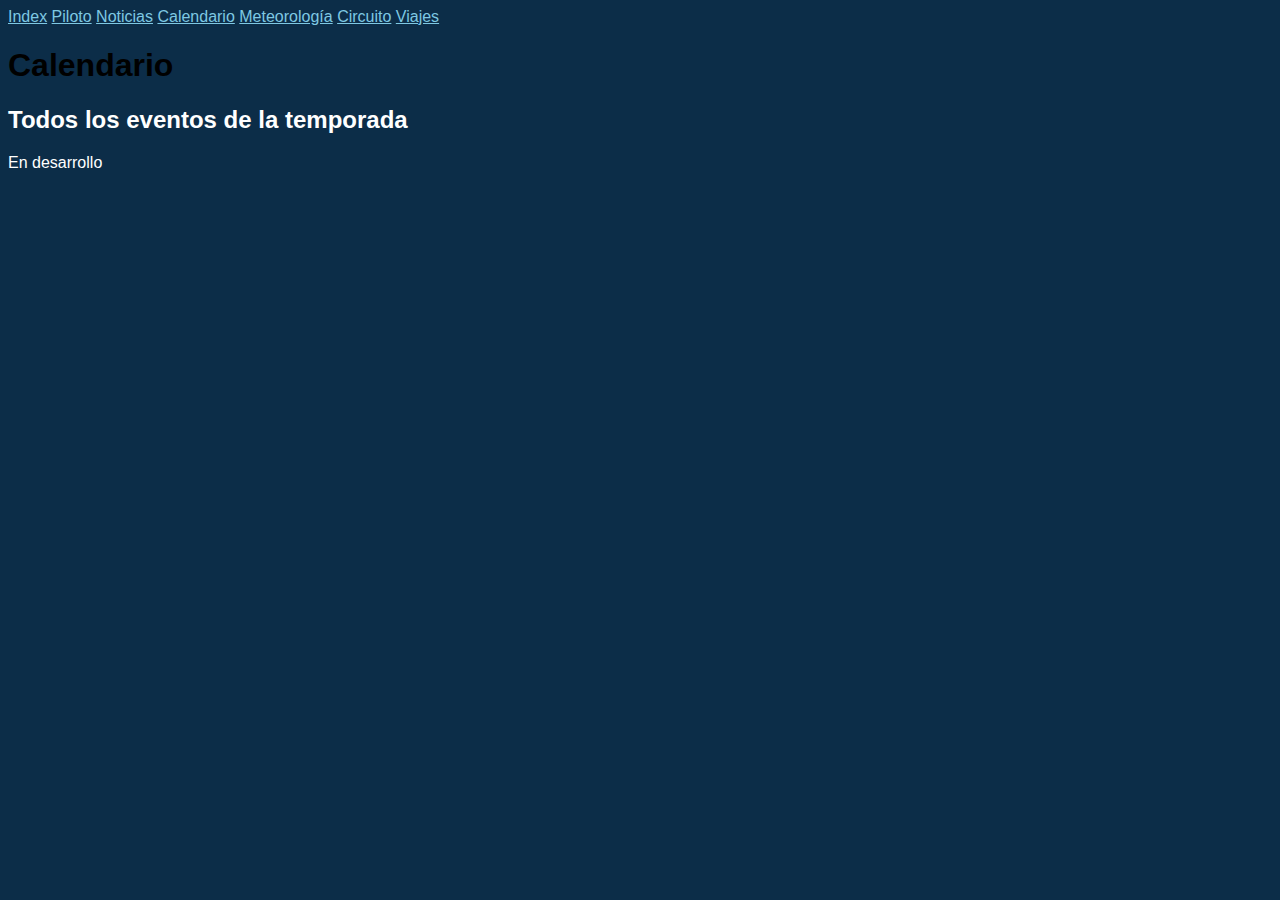
==== calendario.html @ 1a74b11c "tareas lab03" ====
<!DOCTYPE HTML>

<html lang="es">

<head>
    <!-- Datos que describen el documento -->
    <meta charset="UTF-8" />
    <title>F1Desktop</title>
    <meta name="author" content="Sara ADS" />
    <meta name="description" content="Calendario" />
    <meta name="keywords" content="evento, carrera, mundial, campeonato" />
    <!--define ventana gráfica:-->
    <meta name="viewport" content="width=device-width, initial-scale=1.0" />

    <!-- añadir el elemento link de enlace a la hoja de estilo dentro del <head> del documento html -->
    <link rel="stylesheet" type="text/css" href="estilo/estilo.css" />
    <!--Añadir favicon-->
    <link rel="icon" href="multimedia/favicon-256.png" />
</head>

<body>
    <nav>
        <a href="index.html">Index</a>
        <a href="piloto.html">Piloto</a>
        <a href="noticias.html">Noticias</a>
        <a href="calendario.html">Calendario</a>
        <a href="meteorologia.html">Meteorología</a>
        <a href="circuito.html">Circuito</a>
        <a href="viajes.html">Viajes</a>
    </nav>
    <!-- Datos con el contenidos que aparece en el navegador -->
    <h1>Calendario</h1>
    <h2>Todos los eventos de la temporada</h2>
    <p> En desarrollo</p>

</body>

</html>
---- estilo/estilo.css ----
/*Datos personales: 
    Nombre: Sara Álvarez Dos Santos
    UO: 226305
*/

/* Especificidad: 001

  Colores de fondo, primer plano y familia de fuente para todos los elementos
  (body + descendientes)
*/
body {
    font-family: Helvetica, Verdana, sans-serif;
    background-color: #0C2D48;
    color: #FFFFFF;
}

/* Color de fondo para elemento header
   Especifidad:  001
   Advertencia: color de primer plano se hereda de body
*/
header{
    background-color: #145DA0;
}

/* Color de texto h1 y nav
  Especificidad: 001
  Advertencia: color de fondo se hereda de body
  */
h1, nav {
    color: #000000;
}

/*Especificidad: 002
  PRUEBA(no indicado en ejercicio): PONER ENLACES EN AZUL BEBÉ
  Advertencia: color de fondo se hereda de body
  */
nav a, li a {
    color: #7EC8E3;
}
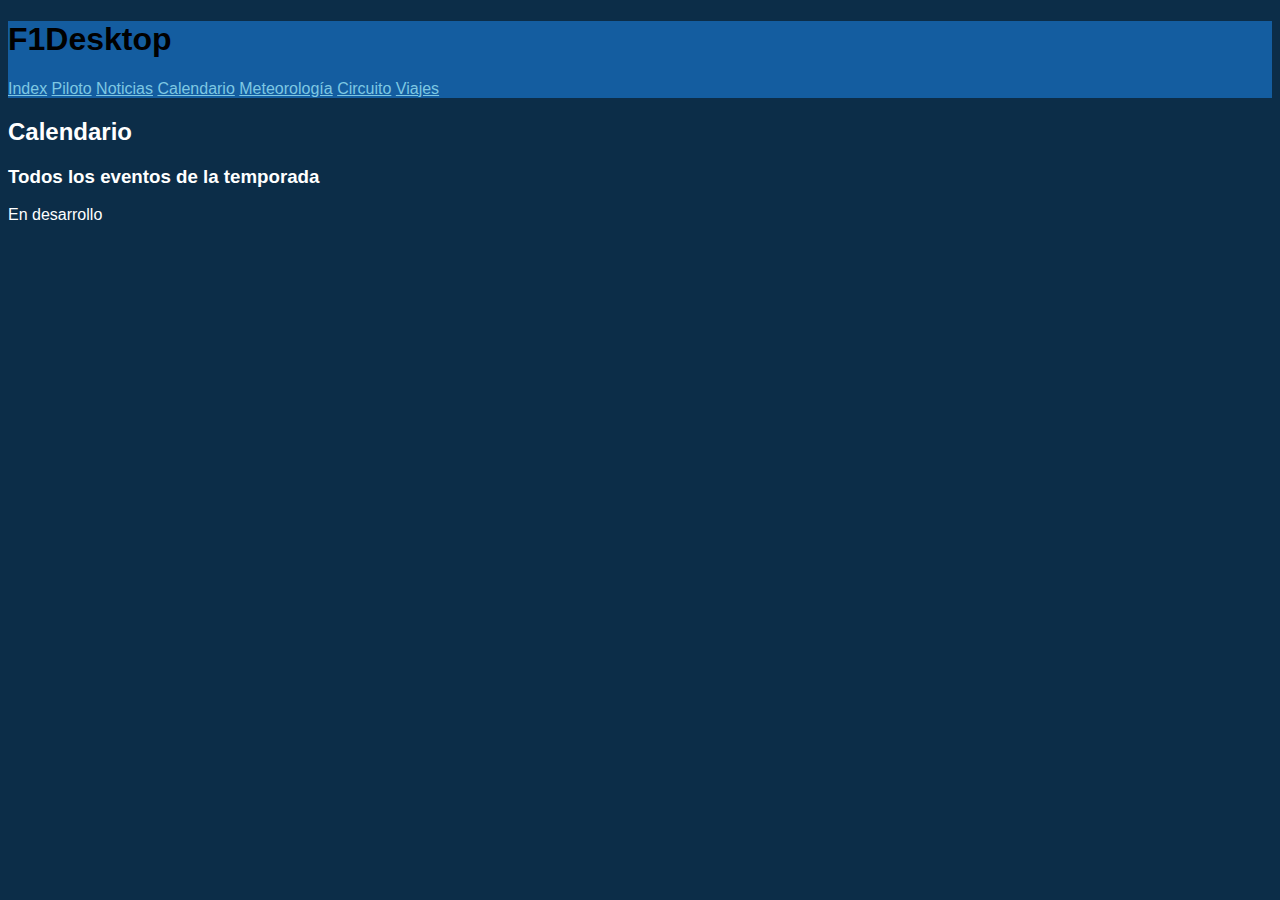
==== commit f08282bd: "arreglo img en lab04" ====
--- a/calendario.html
+++ b/calendario.html
@@ -19,18 +19,22 @@
 </head>
 
 <body>
-    <nav>
-        <a href="index.html">Index</a>
-        <a href="piloto.html">Piloto</a>
-        <a href="noticias.html">Noticias</a>
-        <a href="calendario.html">Calendario</a>
-        <a href="meteorologia.html">Meteorología</a>
-        <a href="circuito.html">Circuito</a>
-        <a href="viajes.html">Viajes</a>
-    </nav>
+    <header>
+        <h1>F1Desktop</h1>
+        <p> </p>
+        <nav>
+            <a href="index.html" title="Índice">Index</a>
+            <a href="piloto.html" title="Piloto">Piloto</a>
+            <a href="noticias.html" title="Noticias">Noticias</a>
+            <a href="calendario.html" title="Calendario">Calendario</a>
+            <a href="meteorologia.html" title="Meteorología">Meteorología</a>
+            <a href="circuito.html" title="Circuito">Circuito</a>
+            <a href="viajes.html" title="Viajes">Viajes</a>
+        </nav>
+    </header>
     <!-- Datos con el contenidos que aparece en el navegador -->
-    <h1>Calendario</h1>
-    <h2>Todos los eventos de la temporada</h2>
+    <h2>Calendario</h2>
+    <h3>Todos los eventos de la temporada</h3>
     <p> En desarrollo</p>
 
 </body>
--- a/estilo/estilo.css
+++ b/estilo/estilo.css
@@ -2,6 +2,11 @@
 /*Datos personales: 
     Nombre: Sara Álvarez Dos Santos
     UO: 226305
+*/
+
+/*NOTA LAB04: Guardar colores que se van a utilizar, tras comprobar el contraste con 
+  https://webaim.org/resources/contrastchecker/ == SEGUROS PARA ACCESIBILIDAD
+  (no hacer conn variables xq puede haber errores x herencia)
 */
 
 /* Especificidad: 001
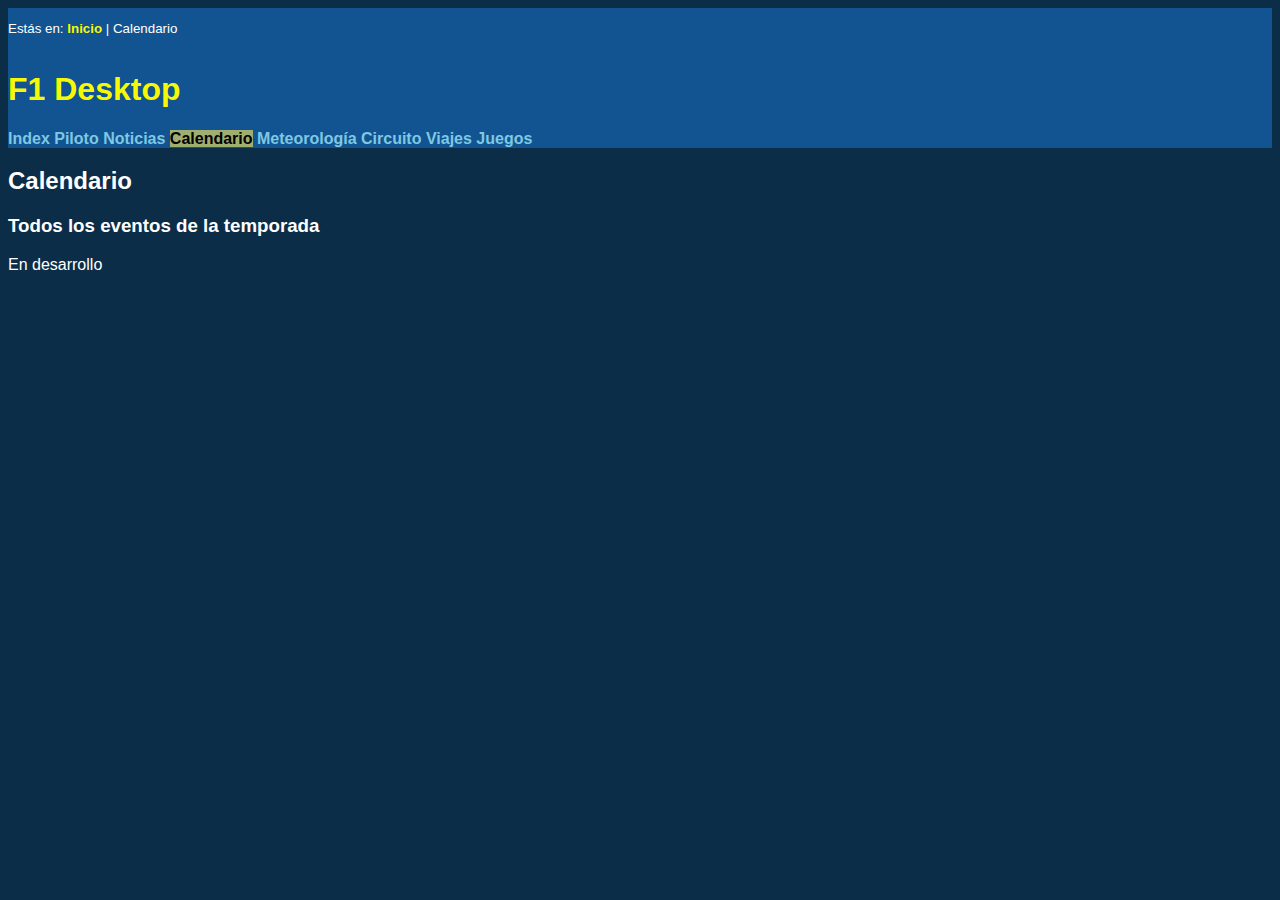
==== commit 156c2296: "actualización tras terminar el guion del lab04" ====
--- a/calendario.html
+++ b/calendario.html
@@ -14,29 +14,36 @@
 
     <!-- añadir el elemento link de enlace a la hoja de estilo dentro del <head> del documento html -->
     <link rel="stylesheet" type="text/css" href="estilo/estilo.css" />
+    <link rel="stylesheet" type="text/css" href="estilo/layout.css" />
     <!--Añadir favicon-->
     <link rel="icon" href="multimedia/favicon-256.png" />
 </head>
 
 <body>
     <header>
-        <h1>F1Desktop</h1>
-        <p> </p>
+        <!--Migas:-->
+        <p> Estás en: <a href="index.html" title="Página principal"> Inicio</a> | Calendario </p>
+        <h1>
+            <a href="index.html" title="Página principal F1 Desktop"> F1 Desktop</a>
+        </h1>
         <nav>
             <a href="index.html" title="Índice">Index</a>
             <a href="piloto.html" title="Piloto">Piloto</a>
             <a href="noticias.html" title="Noticias">Noticias</a>
-            <a href="calendario.html" title="Calendario">Calendario</a>
+            <a href="calendario.html" class="active" title="Calendario">Calendario</a>
             <a href="meteorologia.html" title="Meteorología">Meteorología</a>
             <a href="circuito.html" title="Circuito">Circuito</a>
             <a href="viajes.html" title="Viajes">Viajes</a>
+            <a href="juegos.html" title="Juegos">Juegos</a>
         </nav>
     </header>
-    <!-- Datos con el contenidos que aparece en el navegador -->
-    <h2>Calendario</h2>
-    <h3>Todos los eventos de la temporada</h3>
-    <p> En desarrollo</p>
-
+    
+    <main>
+        <!-- Datos con el contenidos que aparece en el navegador -->
+        <h2>Calendario</h2>
+        <h3>Todos los eventos de la temporada</h3>
+        <p> En desarrollo</p>
+    </main>
 </body>
 
 </html>--- a/estilo/estilo.css
+++ b/estilo/estilo.css
@@ -7,6 +7,13 @@
 /*NOTA LAB04: Guardar colores que se van a utilizar, tras comprobar el contraste con 
   https://webaim.org/resources/contrastchecker/ == SEGUROS PARA ACCESIBILIDAD
   (no hacer conn variables xq puede haber errores x herencia)
+
+  Referencia colores:
+    -color de fondo body: 0C2D48
+    -color fondo cabecera: 125491
+    -color h1/nav: B8B8BCfc
+    -color letra body: FFFFFF
+    -color enlaces: 7EC8E3
 */
 
 /* Especificidad: 001
@@ -15,31 +22,178 @@
   (body + descendientes)
 */
 body {
-    font-family: Helvetica, Verdana, sans-serif;
-    background-color: #0C2D48;
-    color: #FFFFFF;
+  font-family: Helvetica, Verdana, sans-serif;
+  background-color: #0C2D48;
+  color: #FFFFFF;
 }
 
 /* Color de fondo para elemento header
-   Especifidad:  001
-   Advertencia: color de primer plano se hereda de body
+ Especifidad:  001
+ Advertencia: color de primer plano se hereda de body
 */
 header{
-    background-color: #145DA0;
+  background-color: #125491;
 }
 
 /* Color de texto h1 y nav
-  Especificidad: 001
-  Advertencia: color de fondo se hereda de body
-  */
-h1, nav {
-    color: #000000;
+Especificidad: 001
+Advertencia: color de fondo se hereda de body
+*/
+h1, nav, h1 a, p a {
+  color: #FFFF00FA;
+  text-decoration: none;
+}
+
+/*Especificidad: 001
+Color de fondo se hereda de body
+*/
+h2, h3 {
+  font-weight: bolder;
+}
+
+/* Selector específico para las migas:
+Especifidad: 002
+Tamaño relativo para adaptabilidad      (revisar)
+*/
+header p {
+  font-size: smaller;
 }
 
 /*Especificidad: 002
-  PRUEBA(no indicado en ejercicio): PONER ENLACES EN AZUL BEBÉ
-  Advertencia: color de fondo se hereda de body
-  */
+PRUEBA(no indicado en ejercicio): PONER ENLACES EN AZUL BEBÉ
+Advertencia: color de fondo se hereda de body
+*/
 nav a, li a {
-    color: #7EC8E3;
+  color: #7EC8E3;
 }
+
+/*Especificidad: 001
+*/
+a {
+  outline: none;
+  text-decoration: none;
+}
+
+/*Especificidad: 011
+*/
+a:link {
+  font-weight: bolder;
+}
+/*Especificidad: 011
+*/
+a:visited {
+  font-weight: lighter;
+}
+/*Especificidad: 011
+Color de fondo se hereda de body
+*/
+a:focus {
+  color: black;
+  text-decoration: underline;
+}
+/*Especificidad: 011
+*/
+a:hover {
+  color: black;
+  border-bottom: 1px solid;
+  background: #a0af6f;
+}
+
+
+/* LISTAS */
+
+/*Especifidad: 001
+"Títulos" de elementos de la lista anidada
+*/
+ul {
+  font-weight: bolder;
+  list-style-type: square;
+}
+/*Especifidad: 001
+Elementos de listas no ordenadas
+*/
+ol {
+  margin-bottom: 2em;
+}
+/*Especifidad: 002
+Elementos de cada "título" en la lista anidada
+*/
+ul li {
+  margin-bottom: 0.5em;
+}
+/*Especifidad: 003
+Elementos de una lista no ordenada dentro de subsección
+*/
+h3 ul li {
+  font-weight: lighter;
+}
+
+/*Especifidad: 002
+Elementos de cada "título" en la lista anidada
+*/
+ol li {
+  font-weight: lighter;
+  margin-bottom: 0.5em;
+}
+
+
+/* LISTA DEFINICIÓN */
+/* Especifidadad: 002
+*/
+dl dt {
+  font-style: italic;
+  font-weight: bolder;
+}
+
+
+/* TABLA */
+/* Especifidadad: 001
+*/
+table {
+  table-layout: fixed;  /*tamaño de acuerdo con ancho de encabezado*/
+  width: 100%; /*ocupa el 100% de pantalla */
+  /*border-collapse: collapse;  /*evitar espacio entre el de la tabla x defecto. NO aplica a mi tabla*/
+  border: 3px solid #FFFF00FA;
+}
+
+/* Especifidadad: 001
+*/
+th, td {
+  padding: 10px;
+  text-align: center;
+}
+
+/* ELEMENTOS MULTIMEDIA */
+/*usar encima @media only screen and (max-width: 600px), por ej,
+cuando se quieera hacer algo específico para un tamaño de dispositivo*/
+/* Especifidadad: 001
+*/
+video {
+  width:100%;
+  height:auto;
+}
+
+/* Especifidadad: 001
+La imagen responderá y se escalará automáticamente
+*/
+img {
+  width:100%;
+  height:auto;
+}
+
+
+/*Selector class permitido en ejercicio 9 de p3-html-css
+Especificidad: 
+*/
+.active {
+  color: #000000;
+  background-color: #a0af6f;
+}
+
+/* MEDIA QUERY: quitar migas de dispositivos móviles */
+@media only screen and (max-width: 465px) {
+  /*Especificidad: 002*/
+  header p {
+      display: none;
+  }
+}
--- a/estilo/layout.css
+++ b/estilo/layout.css
@@ -0,0 +1,23 @@
+/*Datos personales: 
+    Nombre: Sara Álvarez Dos Santos
+    UO: 226305
+*/
+
+/*
+NOTAS LAB04: 
+habitual advertencias redefiniciones: tipico error redef 1 pading/margin/border: solucionar 
+aplicando regla reloj / olvidar familia fuentes / fuentes + de 1 palabra: entre ""/ colores:
+ver herencia a ojo o en inspeccionar código (hh. desarrollador) + comprobar que es correcto
+advertencias redefiniciones flex: comentario tb
+*/
+
+/* Para aplicar esquemas de posicionamiento especifico al encabezado del proyecto <header>,
+que contiene el elemento <h1> y <nav>.
+Especificidad: 001 
+*/
+header {
+    display: flex;  /*eso hace que header se convierta en contenedor flexible
+                        + sus hijos son elementos flexibles*/
+    flex-direction: column;
+    /*¿wrap?*/
+}
